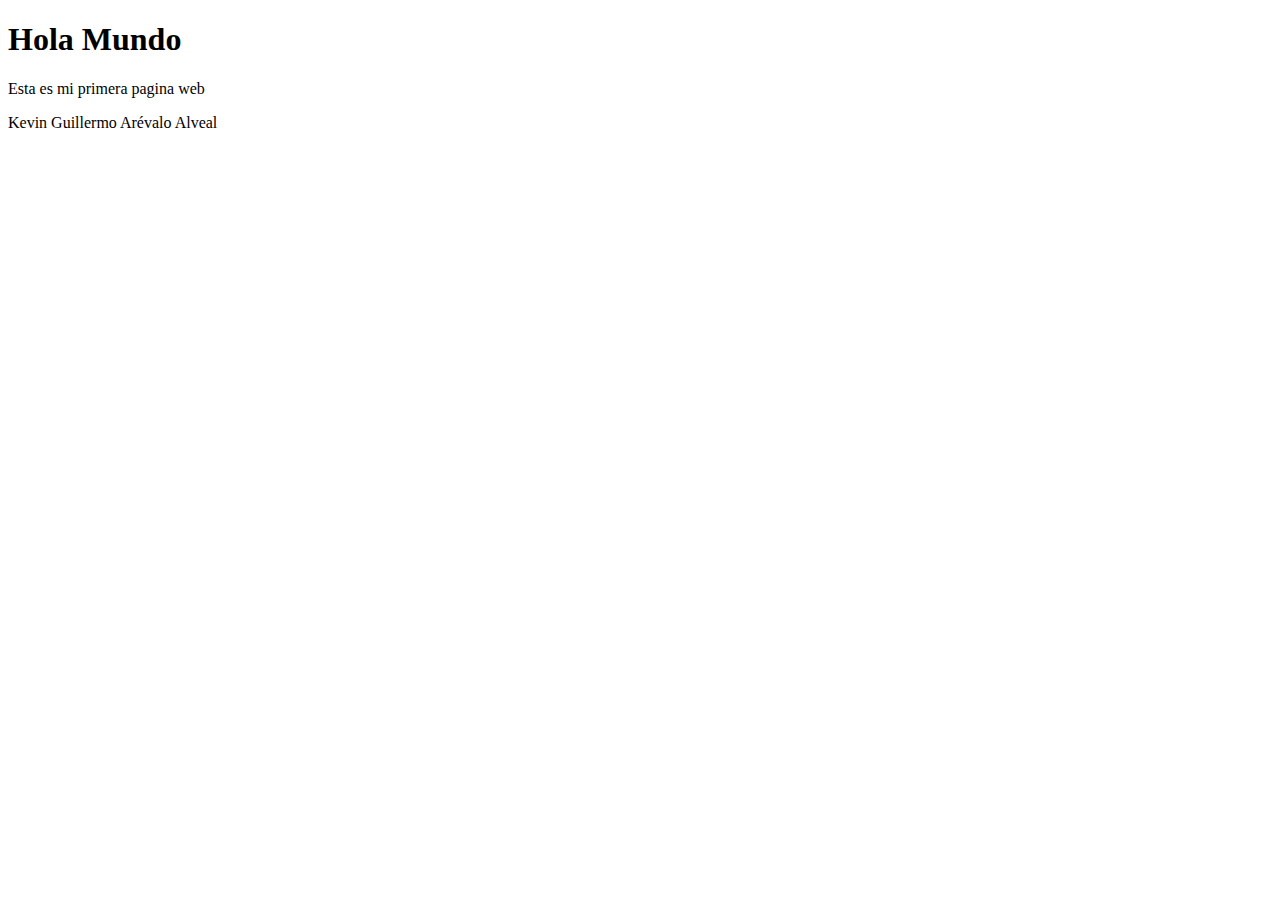
==== 2-estructura-pagina-web/index.html @ 7edb5a2b "Primera pagina web y su estructura" ====
<!DOCTYPE html>
<html lang="es"> <!-- Idioma de la pagina web -->
<head>
    <meta charset="UTF-8">
    <meta http-equiv="X-UA-Compatible" content="IE=edge">
    <meta name="viewport" content="width=device-width, initial-scale=1.0">
    <title>Mi primera pagina web</title>  <!-- Titulo de la pestaña -->
</head>

<body>
    <h1>Hola Mundo</h1>
    <p>Esta es mi primera pagina web</p>
    <p>Kevin Guillermo Arévalo Alveal</p>
</body>

</html>
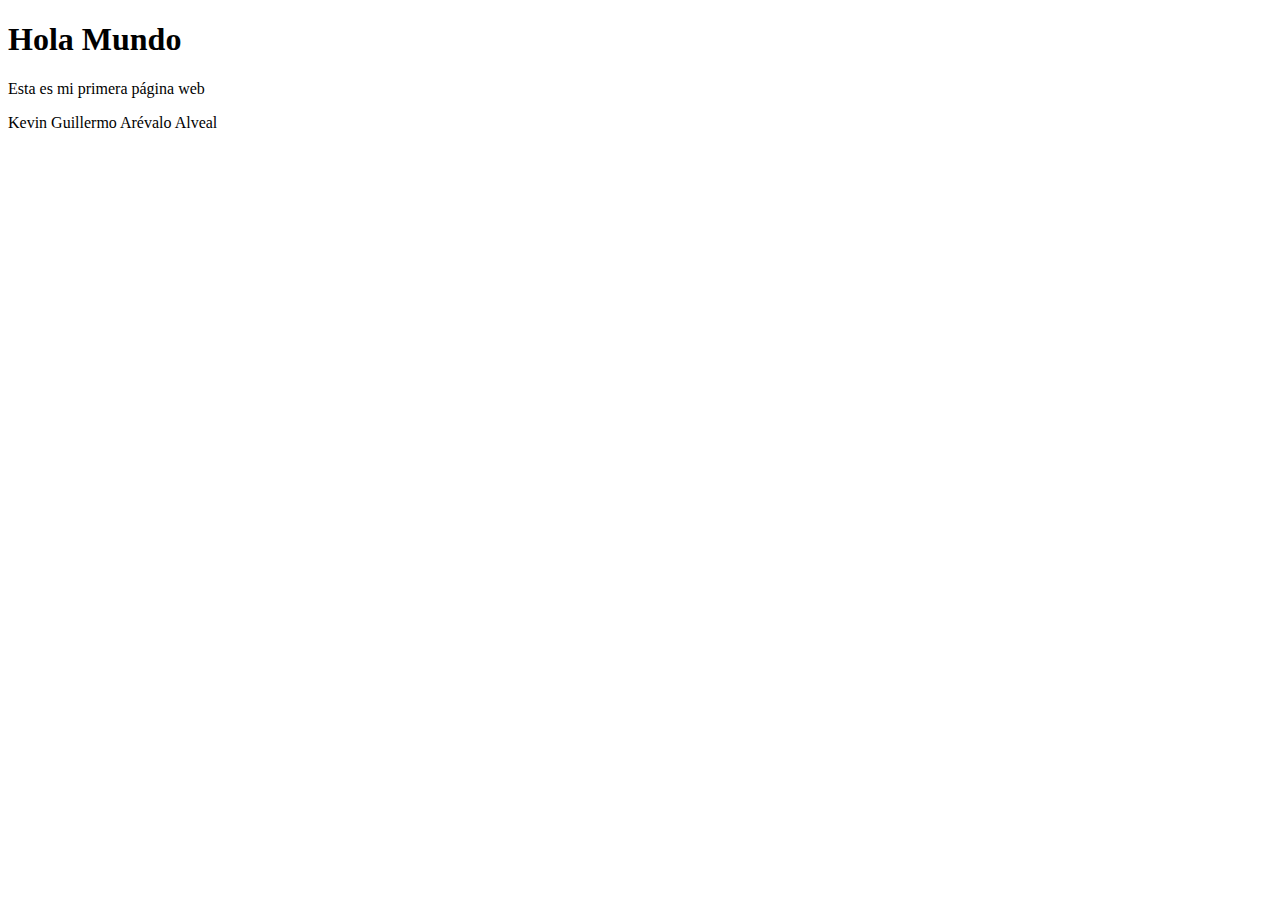
==== commit bb661711: "Carga de imagenes en html" ====
--- a/2-estructura-pagina-web/index.html
+++ b/2-estructura-pagina-web/index.html
@@ -4,12 +4,12 @@
     <meta charset="UTF-8">
     <meta http-equiv="X-UA-Compatible" content="IE=edge">
     <meta name="viewport" content="width=device-width, initial-scale=1.0">
-    <title>Mi primera pagina web</title>  <!-- Titulo de la pestaña -->
+    <title>Mi primera página web</title>  <!-- Titulo de la pestaña -->
 </head>
 
 <body>
     <h1>Hola Mundo</h1>
-    <p>Esta es mi primera pagina web</p>
+    <p>Esta es mi primera página web</p>
     <p>Kevin Guillermo Arévalo Alveal</p>
 </body>
 
